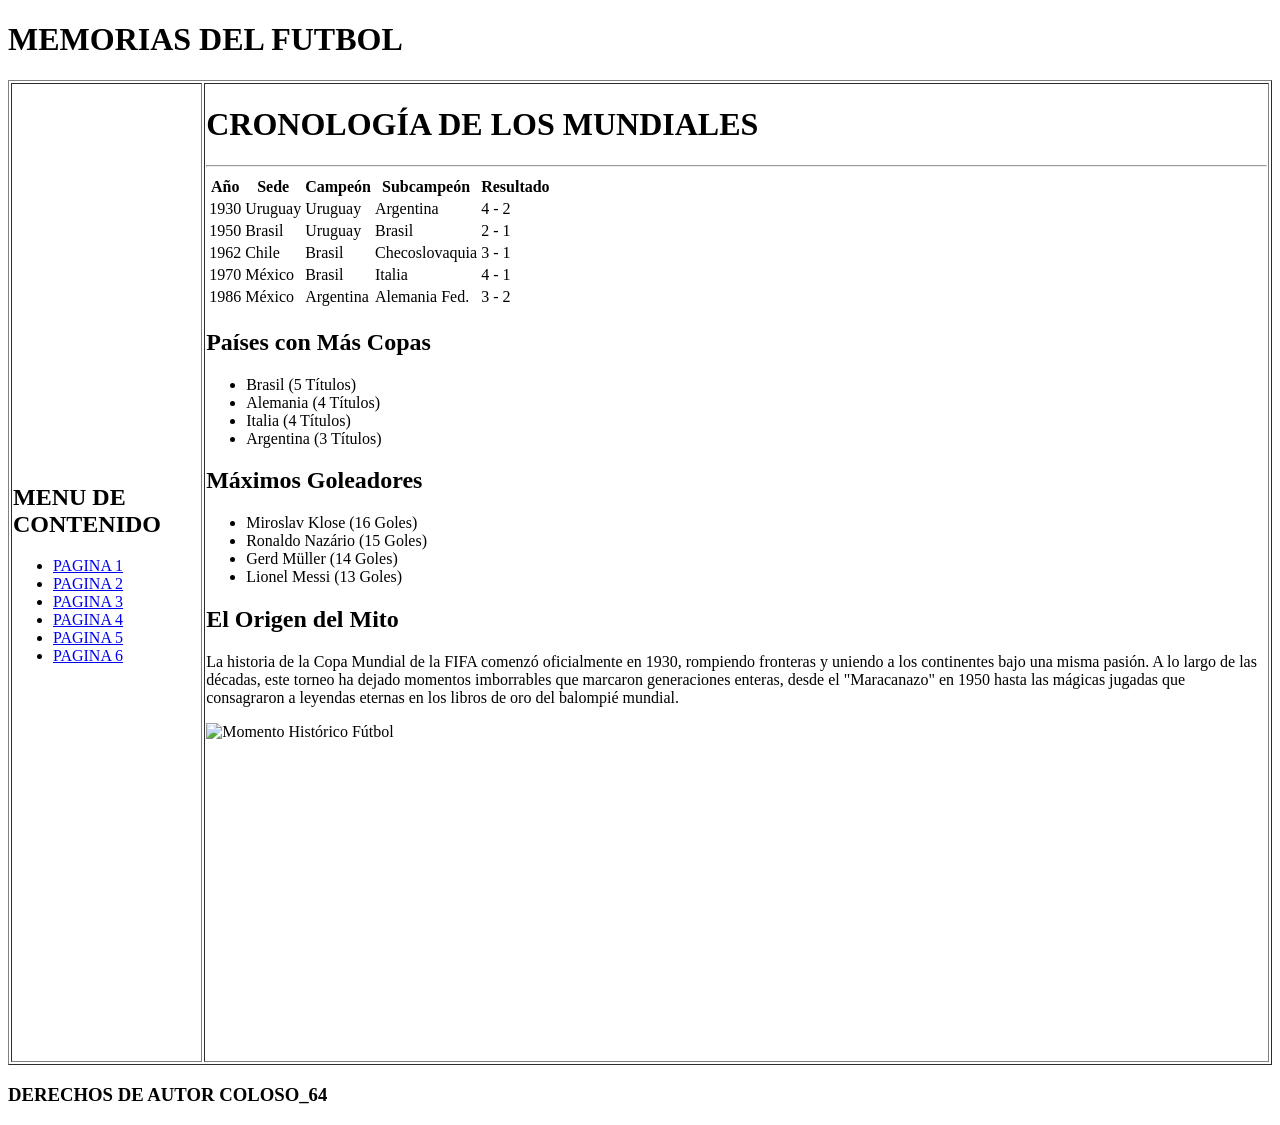
==== pag/pag.html @ e9b2ab99 "Add files via upload" ====
<!DOCTYPE html>
<html lang="es">
<head>
    <meta charset="UTF-8">
    <meta name="viewport" content="width=device-width, initial-scale=1.0">
    <title>Página 1 - Memorias del Fútbol</title>
   <link rel="stylesheet" href="css/estilo1.css">
    <link href="https://fonts.googleapis.com/css2?family=Montserrat:wght@400;600;700;800&display=swap" rel="stylesheet">
</head>
<body>
    <div class="encabezado">
        <h1>MEMORIAS DEL FUTBOL</h1>
    </div>
    <div class="cuerpo">
        <table border="1">
            <tr>
                <td> 
                    <div class="menu">  
                        <h2>MENU DE CONTENIDO</h2>
                        <ul>
                            <li><a href="../index.html">PAGINA 1</a></li>
                            <li><a href="../pag/pag2.html">PAGINA 2</a></li>
                            <li><a href="../pag/pag3.html">PAGINA 3</a></li>
                            <li><a href="../pag/pag4.html">PAGINA 4</a></li>
                              <li><a href="../pag/pag5.html">PAGINA 5</a></li>
                               <li><a href="../pag/pag6.html">PAGINA 6</a></li>
                        </ul>
                    </div>
                </td>
                <td> 
                    <div class="contenido">
    <h1 id="seccion1">CRONOLOGÍA DE LOS MUNDIALES</h1>  
    <hr>
    
    <table class="tabla-futbol">
        <tr>
            <th>Año</th>
            <th>Sede</th>
            <th>Campeón</th>
            <th>Subcampeón</th>
            <th>Resultado</th>
        </tr>
        <tr>
            <td>1930</td>
            <td>Uruguay</td>
            <td>Uruguay</td>
            <td>Argentina</td>
            <td>4 - 2</td>
        </tr>
        <tr>
            <td>1950</td>
            <td>Brasil</td>
            <td>Uruguay</td>
            <td>Brasil</td>
            <td>2 - 1</td>
        </tr>
        <tr>
            <td>1962</td>
            <td>Chile</td>
            <td>Brasil</td>
            <td>Checoslovaquia</td>
            <td>3 - 1</td>
        </tr>
        <tr>
            <td>1970</td>
            <td>México</td>
            <td>Brasil</td>
            <td>Italia</td>
            <td>4 - 1</td>
        </tr>
        <tr>
            <td>1986</td>
            <td>México</td>
            <td>Argentina</td>
            <td>Alemania Fed.</td>
            <td>3 - 2</td>
        </tr>
    </table>

    <div class="contenedor_listas">
        <div class="columna_lista">
            <h2 id="seccion2">Países con Más Copas</h2>
            <ul>
                <li>Brasil (5 Títulos)</li>
                <li>Alemania (4 Títulos)</li>
                <li>Italia (4 Títulos)</li>
                <li>Argentina (3 Títulos)</li>
            </ul>
        </div>
        <div class="columna_lista">
            <h2>Máximos Goleadores</h2>
            <ul>
                <li>Miroslav Klose (16 Goles)</li>
                <li>Ronaldo Nazário (15 Goles)</li>
                <li>Gerd Müller (14 Goles)</li>
                <li>Lionel Messi (13 Goles)</li>
            </ul>
        </div>
    </div>

    <h2 id="seccion3">El Origen del Mito</h2>
    <p class="parrafo_lorem">
        La historia de la Copa Mundial de la FIFA comenzó oficialmente en 1930, rompiendo fronteras y uniendo a los continentes bajo una misma pasión. A lo largo de las décadas, este torneo ha dejado momentos imborrables que marcaron generaciones enteras, desde el "Maracanazo" en 1950 hasta las mágicas jugadas que consagraron a leyendas eternas en los libros de oro del balompié mundial.
    </p>

    <div class="contenedor_multimedia" id="seccion4">
        <div class="media_elemento">
            <img src="../img/historica.jpg" alt="Momento Histórico Fútbol" class="imagen_media">
        </div>
        <div class="media_elemento">
            <iframe width="100%" height="315" src="https://www.youtube.com/embed/U2cwkkKdjuE" title="YouTube video player" frameborder="0" allow="accelerometer; autoplay; clipboard-write; encrypted-media; gyroscope; picture-in-picture; web-share" allowfullscreen></iframe>
        </div>
    </div>
</div>
                </td>
            </tr>
        </table>
    </div>
    <footer>
        <div class="pie"> 
            <h3>DERECHOS DE AUTOR COLOSO_64</h3>
        </div>
    </footer>
</body>
</html>
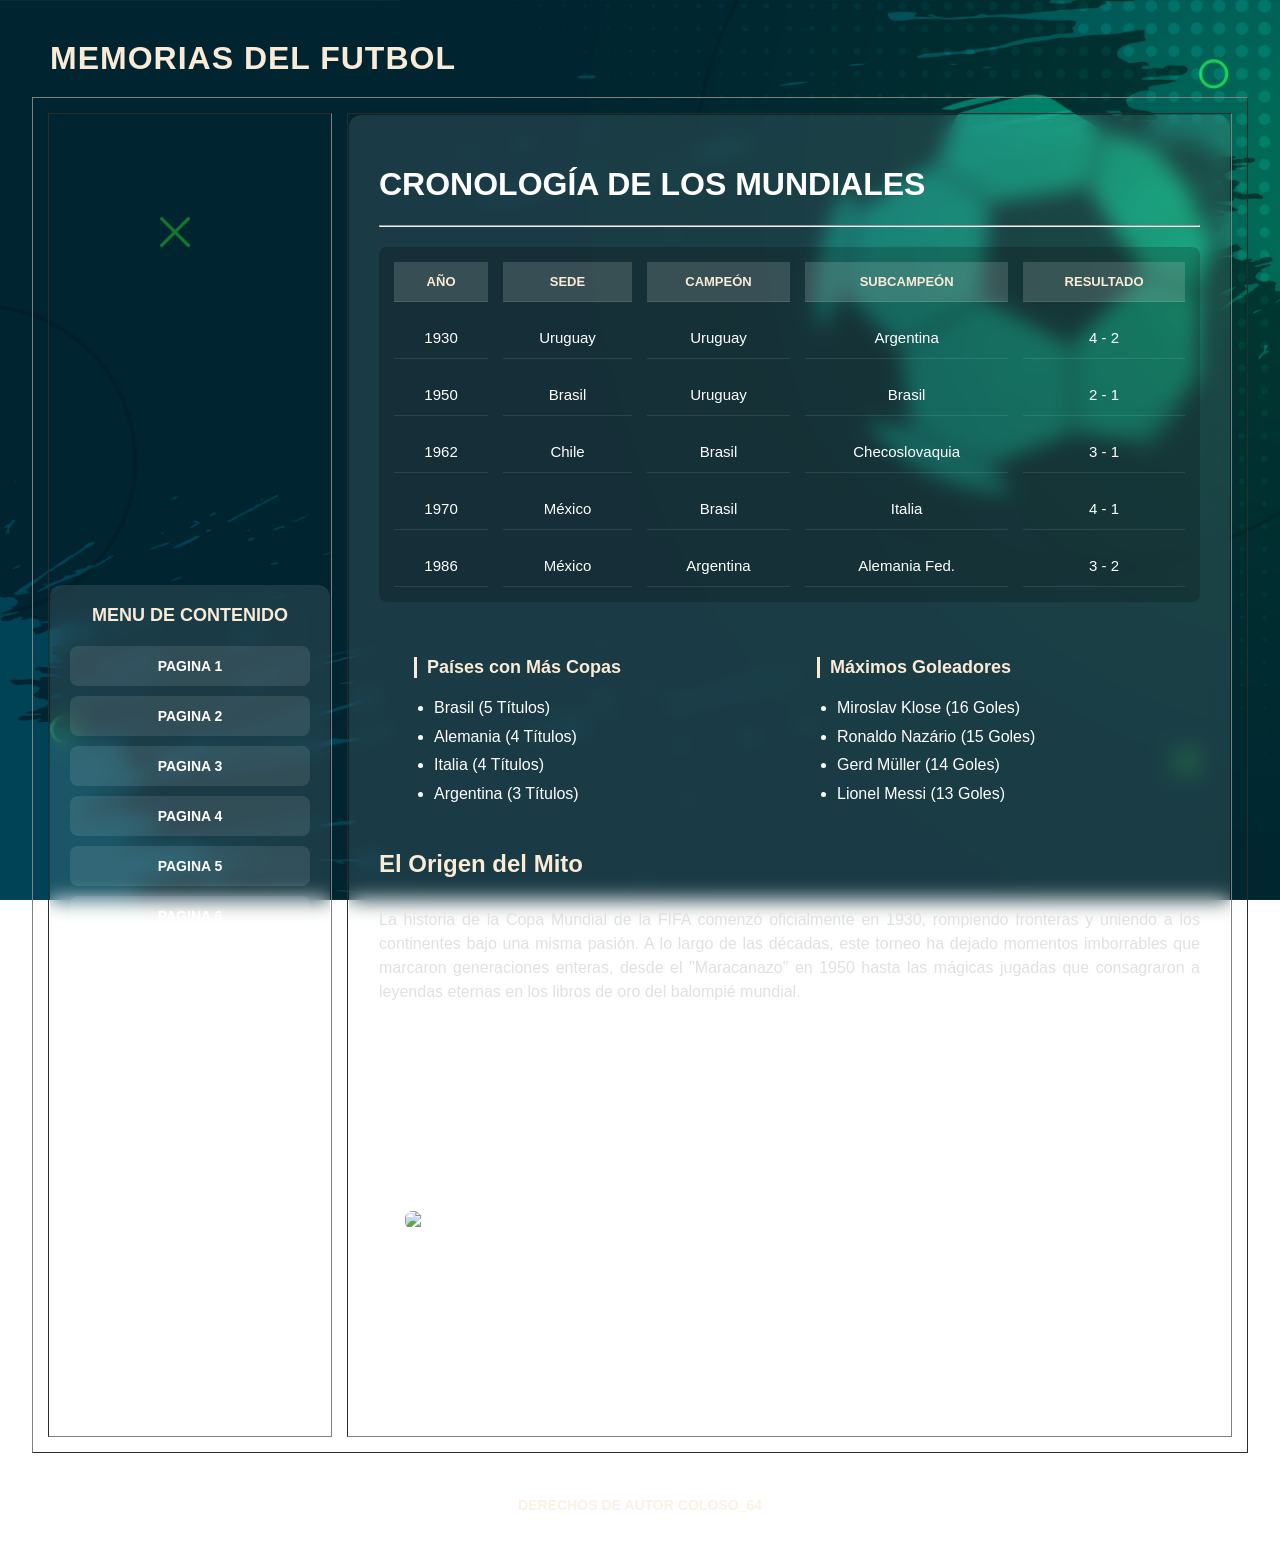
==== commit 65a98e88: "Fix HTML structure and update links in pag.html" ====
--- a/pag/pag.html
+++ b/pag/pag.html
@@ -5,7 +5,7 @@
     <meta charset="UTF-8">
     <meta name="viewport" content="width=device-width, initial-scale=1.0">
     <title>Página 1 - Memorias del Fútbol</title>
-   <link rel="stylesheet" href="css/estilo1.css">
+   <link rel="stylesheet" href="/css/estilo1.css">
     <link href="https://fonts.googleapis.com/css2?family=Montserrat:wght@400;600;700;800&display=swap" rel="stylesheet">
 </head>
 <body>
@@ -19,12 +19,12 @@
                     <div class="menu">  
                         <h2>MENU DE CONTENIDO</h2>
                         <ul>
-                            <li><a href="../index.html">PAGINA 1</a></li>
-                            <li><a href="../pag/pag2.html">PAGINA 2</a></li>
-                            <li><a href="../pag/pag3.html">PAGINA 3</a></li>
-                            <li><a href="../pag/pag4.html">PAGINA 4</a></li>
-                              <li><a href="../pag/pag5.html">PAGINA 5</a></li>
-                               <li><a href="../pag/pag6.html">PAGINA 6</a></li>
+                            <li><a href="/index.html">PAGINA 1</a></li>
+                            <li><a href="/pag/pag2.html">PAGINA 2</a></li>
+                            <li><a href="/pag/pag3.html">PAGINA 3</a></li>
+                            <li><a href="/pag/pag4.html">PAGINA 4</a></li>
+                              <li><a href="/pag/pag5.html">PAGINA 5</a></li>
+                               <li><a href="/pag/pag6.html">PAGINA 6</a></li>
                         </ul>
                     </div>
                 </td>
@@ -123,4 +123,4 @@
         </div>
     </footer>
 </body>
-</html>+</html>
--- a/css/estilo1.css
+++ b/css/estilo1.css
@@ -0,0 +1,401 @@
+/* Estilos Base */
+body {
+    margin: 0;
+    padding: 0;
+    background-image: url(../img/fondo.jpg);
+    background-size: cover;
+    background-position: center;
+    background-attachment: fixed;
+    color: white;
+    font-family: 'Montserrat', sans-serif;
+}
+
+/* Encabezado */
+.encabezado {
+    text-align: left;
+    padding: 40px 0 20px 50px;
+}
+
+.encabezado h1 {
+    font-size: 32px; /* Tamaño profesional para título */
+    margin: 0;
+    color: antiquewhite;
+    letter-spacing: 1px;
+}
+
+/* Estructura con Tabla */
+.cuerpo {
+    width: 95%;
+    margin: 0 auto;
+}
+
+.cuerpo table {
+    width: 100%;
+    border-collapse: separate;
+    border-spacing: 15px; /* Espacio entre menú y contenido */
+}
+
+/* Menú Lateral */
+.menu {
+    width: 240px;
+    background: rgba(255, 255, 255, 0.1);
+    backdrop-filter: blur(10px);
+    padding: 20px;
+    border-radius: 12px;
+}
+
+.menu h2 {
+    font-size: 18px; /* Tamaño medio para el subtítulo del menú */
+    text-align: center;
+    margin-top: 0;
+    margin-bottom: 20px;
+    color: antiquewhite;
+}
+
+.menu ul {
+    list-style: none;
+    padding: 0;
+    margin: 0;
+}
+
+.menu li {
+    margin-bottom: 10px;
+}
+
+/* Botones del Menú */
+.menu a {
+    display: block;
+    text-decoration: none;
+    color: white;
+    background: rgba(255, 255, 255, 0.1);
+    padding: 12px;
+    border-radius: 8px;
+    font-size: 14px; /* Tamaño estándar de lectura */
+    font-weight: 600;
+    text-align: center;
+    transition: 0.3s;
+}
+
+.menu a:hover {
+    background: rgba(255, 255, 255, 0.25);
+    transform: scale(1.02);
+}
+
+/* Área de Contenido */
+.contenido {
+    background: rgba(255, 255, 255, 0.1);
+    backdrop-filter: blur(10px);
+    border-radius: 12px;
+    padding: 30px;
+    min-height: 500px;
+}
+
+.contenido h2 {
+    font-size: 24px; /* Título de sección */
+    margin-top: 0;
+    color: antiquewhite;
+}
+
+.contenido p {
+    font-size: 16px; /* Tamaño ideal para párrafos */
+    line-height: 1.5;
+}
+
+/* Pie de página */
+.pie {
+    text-align: center;
+    padding: 30px;
+    font-size: 12px;
+    color: rgba(250, 235, 215, 0.7);
+}
+/* ==========================================
+   REPRODUCTOR DE IMÁGENES AUTOMÁTICO
+   ========================================== */
+
+.reproductor-imagenes {
+    width: 100%;
+    height: 300px; /* Altura ideal para que no deforme tu diseño */
+    margin-top: 20px;
+    border-radius: 10px;
+    box-shadow: 0 4px 15px rgba(0, 0, 0, 0.5); /* Sombra para darle profundidad */
+    
+    /* Propiedades de fondo */
+    background-size: cover;
+    background-position: center;
+    background-repeat: no-repeat;
+    
+    /* Aquí se activa la animación: dura 12 segundos en total e itera infinitamente */
+    animation: reproducirFotos 12s infinite ease-in-out;
+}
+
+@keyframes reproducirFotos {
+    0%, 100% {
+        background-image: url('../img/maradona.jpg');
+    }
+    33% {
+        background-image: url('../img/italia.jpg');
+    }
+    66% {
+        background-image: url('../img/barcelona.jpg');
+    }
+}
+/* ==========================================
+   ESTILOS AGREGADOS PARA LA PÁGINA 2
+   ========================================== */
+
+/* Estilos para la tabla de datos de fútbol */
+.tabla-futbol {
+    width: 100%;
+    border-collapse: collapse;
+    margin: 20px 0;
+    font-size: 15px;
+    background: rgba(0, 0, 0, 0.2);
+    border-radius: 8px;
+    overflow: hidden;
+}
+
+.tabla-futbol th, .tabla-futbol td {
+    padding: 12px 15px;
+    text-align: center;
+    border-bottom: 1px solid rgba(255, 255, 255, 0.1);
+}
+
+.tabla-futbol th {
+    background: rgba(255, 255, 255, 0.15);
+    color: antiquewhite;
+    font-weight: 700;
+    text-transform: uppercase;
+    font-size: 13px;
+}
+
+.tabla-futbol tr:hover {
+    background: rgba(255, 255, 255, 0.05); /* Efecto sutil al pasar el mouse por las filas */
+}
+
+/* Diseño de las dos columnas de listas */
+.contenedor_listas {
+    display: table; /* Usamos métodos clásicos para mantener consistencia con tablas */
+    width: 100%;
+    margin-top: 30px;
+}
+
+.columna_lista {
+    display: table-cell;
+    width: 50%;
+    vertical-align: top;
+    padding: 10px 20px;
+}
+
+.columna_lista h2 {
+    font-size: 18px;
+    color: antiquewhite;
+    margin-bottom: 15px;
+    border-left: 3px solid antiquewhite;
+    padding-left: 10px;
+}
+
+.columna_lista ul {
+    padding-left: 20px;
+    line-height: 1.8;
+}
+
+/* Párrafo e Historias */
+.parrafo_lorem {
+    margin-top: 30px;
+    font-size: 15px;
+    line-height: 1.6;
+    text-align: justify;
+    color: #e0e0e0;
+}
+
+/* Contenedor Multimedia */
+.contenedor_multimedia {
+    display: table;
+    width: 100%;
+    margin-top: 30px;
+}
+
+.media_elemento {
+    display: table-cell;
+    width: 50%;
+    padding: 10px;
+    vertical-align: middle;
+}
+
+/* Ajuste de la imagen para que no rompa el diseño */
+.imagen_media {
+    width: 100%;
+    height: 315px;
+    object-fit: cover;
+    border-radius: 8px;
+    border: 1px solid rgba(255, 255, 255, 0.1);
+}
+
+/* Ajuste del iframe de video */
+.media_elemento iframe {
+    border-radius: 8px;
+    border: 1px solid rgba(255, 255, 255, 0.1);
+}
+/* Tabla contenedora del ejercicio */
+.tabla-ejercicio-css {
+    width: 100%;
+    border-collapse: collapse;
+    margin-top: 20px;
+    background: rgba(255, 255, 255, 0.05);
+}
+
+.celda-info {
+    width: 30%;
+    padding: 20px;
+    vertical-align: middle;
+    text-align: center;
+}
+
+.celda-info h3 {
+    margin: 0 0 5px 0;
+    color: antiquewhite;
+}
+
+.celda-bandera {
+    width: 70%;
+    padding: 20px;
+    text-align: center;
+    vertical-align: middle;
+}
+
+/* --- BANDERA DE ARGENTINA --- */
+.bandera-argentina {
+    width: 300px;
+    height: 180px;
+    margin: 0 auto;
+    border-collapse: collapse;
+    border: 1px solid #ccc;
+}
+
+.bandera-argentina tr {
+    height: 33.33%;
+}
+
+.franja-celeste {
+    background-color: #74ACDF;
+}
+
+.franja-blanca {
+    background-color: #FFFFFF;
+    text-align: center;
+    vertical-align: middle;
+}
+
+/* El sol hecho con círculos concéntricos en CSS puro */
+.sol-argentino {
+    width: 40px;
+    height: 40px;
+    background-color: #F6B426;
+    border-radius: 50%; /* Esto lo hace perfectamente redondo */
+    margin: 0 auto;
+    border: 2px solid #D49311;
+}
+
+/* --- BANDERA DE FRANCIA --- */
+.bandera-francia {
+    width: 300px;
+    height: 180px;
+    margin: 0 auto;
+    border-collapse: collapse;
+    border: 1px solid #ccc;
+}
+
+.francia-azul {
+    background-color: #002395;
+    width: 33.33%;
+}
+
+.francia-blanco {
+    background-color: #FFFFFF;
+    width: 33.33%;
+}
+
+.francia-rojo {
+    background-color: #ED2939;
+    width: 33.33%;
+}
+.contenedor_formulario {
+    max-width: 650px;
+    margin: 0 auto;
+    padding: 10px;
+}
+
+.contenedor_formulario h2 {
+    color: antiquewhite;
+    font-size: 22px;
+    text-align: center;
+    margin-bottom: 10px;
+}
+
+.contenedor_formulario hr {
+    border: 0;
+    height: 1px;
+    background: rgba(255, 255, 255, 0.2);
+    margin-bottom: 25px;
+}
+
+/* Estructura clásica en filas para alinear etiquetas e inputs */
+.campo_formulario {
+    display: table; /* Mapeo clásico para alinear como el de tu compañero */
+    width: 100%;
+    margin-bottom: 18px;
+}
+
+.campo_formulario label {
+    display: table-cell;
+    width: 40%;
+    font-weight: 600;
+    font-size: 15px;
+    vertical-align: middle;
+    color: white;
+}
+
+/* Estilos de las cajas de entrada de texto y selectores */
+.campo_formulario input[type="text"],
+.campo_formulario input[type="date"],
+.campo_formulario select {
+    display: table-cell;
+    width: 60%;
+    padding: 10px;
+    border-radius: 6px;
+    border: 1px solid rgba(255, 255, 255, 0.3);
+    background: rgba(255, 255, 255, 0.9); /* Fondo claro para legibilidad superior */
+    color: #333;
+    font-size: 14px;
+    box-sizing: border-box;
+}
+
+/* Estilo para los menús desplegables opcionales */
+.campo_formulario select {
+    cursor: pointer;
+}
+
+/* Contenedor del Botón Central */
+.campo_formulario_boton {
+    text-align: center;
+    margin-top: 30px;
+}
+
+.campo_formulario_boton button {
+    background: #111; /* Color oscuro sólido igual a tu referencia */
+    color: white;
+    border: 1px solid rgba(255, 255, 255, 0.4);
+    padding: 12px 35px;
+    font-size: 15px;
+    font-weight: bold;
+    border-radius: 8px;
+    cursor: pointer;
+    transition: 0.3s;
+}
+
+.campo_formulario_boton button:hover {
+    background: antiquewhite;
+    color: #111;
+    border-color: antiquewhite;
+    transform: scale(1.03);
+}
